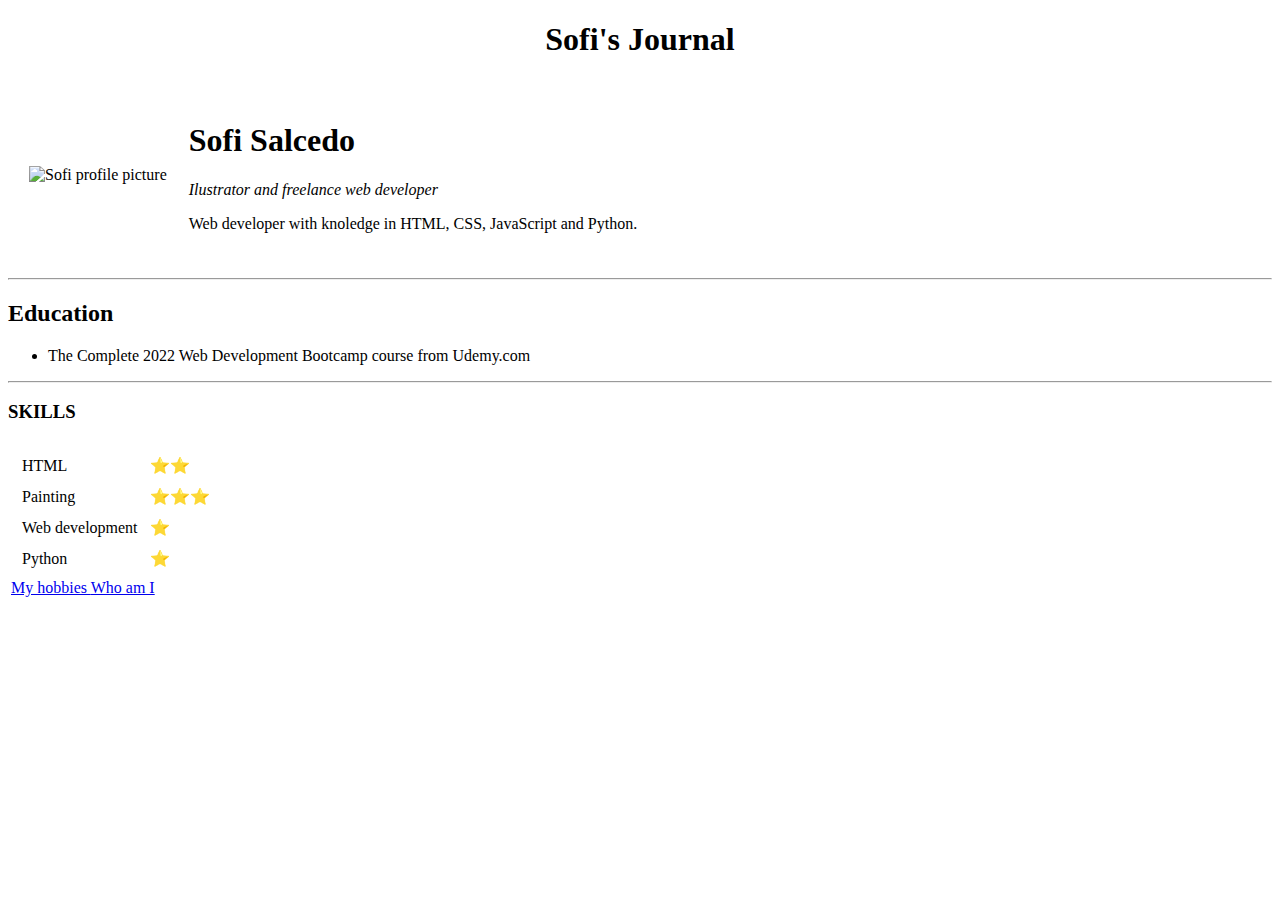
====  index.html @ 9393f054 "Add files via upload" ====
<!DOCTYPE html>
<html lang="en" dir="ltr">
  <head>
    <meta charset="utf-8">
    <title> Sofi's personal site </title>
  </head>
  <center>
<h1> Sofi's Journal </h1>
</center>
  <body>
    <table cellspacing = 20>
      <tr>
        <td> <img size width="250"src="image.jpeg" alt="Sofi profile picture">
        </td>
        <td> <H1> Sofi Salcedo </h1>
          <p> <em> Ilustrator and freelance web developer </em>  </p>
    <p>Web developer with knoledge in HTML, CSS, JavaScript and Python.</p>
        </td>
      </tr>
    </table>
<hr>
<h2> Education</h2> <ul>
<li>  The Complete 2022 Web Development Bootcamp course from Udemy.com </li>
</ul>
<hr>

  <tr>
<td> <h3> SKILLS </h3> </td> </tr><td>
<table>
<tr>
  <td> <table cellspacing= 10> <tr> <td> HTML </td> <td> ⭐⭐ </td>
    </tr>
    <tr> <td> Painting </td> <td> ⭐⭐⭐ </td>
      </tr>

      <tr> <td> Web development </td> <td> ⭐ </td>

    <tr> <td> Python </td> <td> ⭐ </td>
      </tr> </td> </table>
<a href="hobbies.html"> My hobbies </a>
<a href="portfolio.html"> Who am I </a>
  </body>
</html>
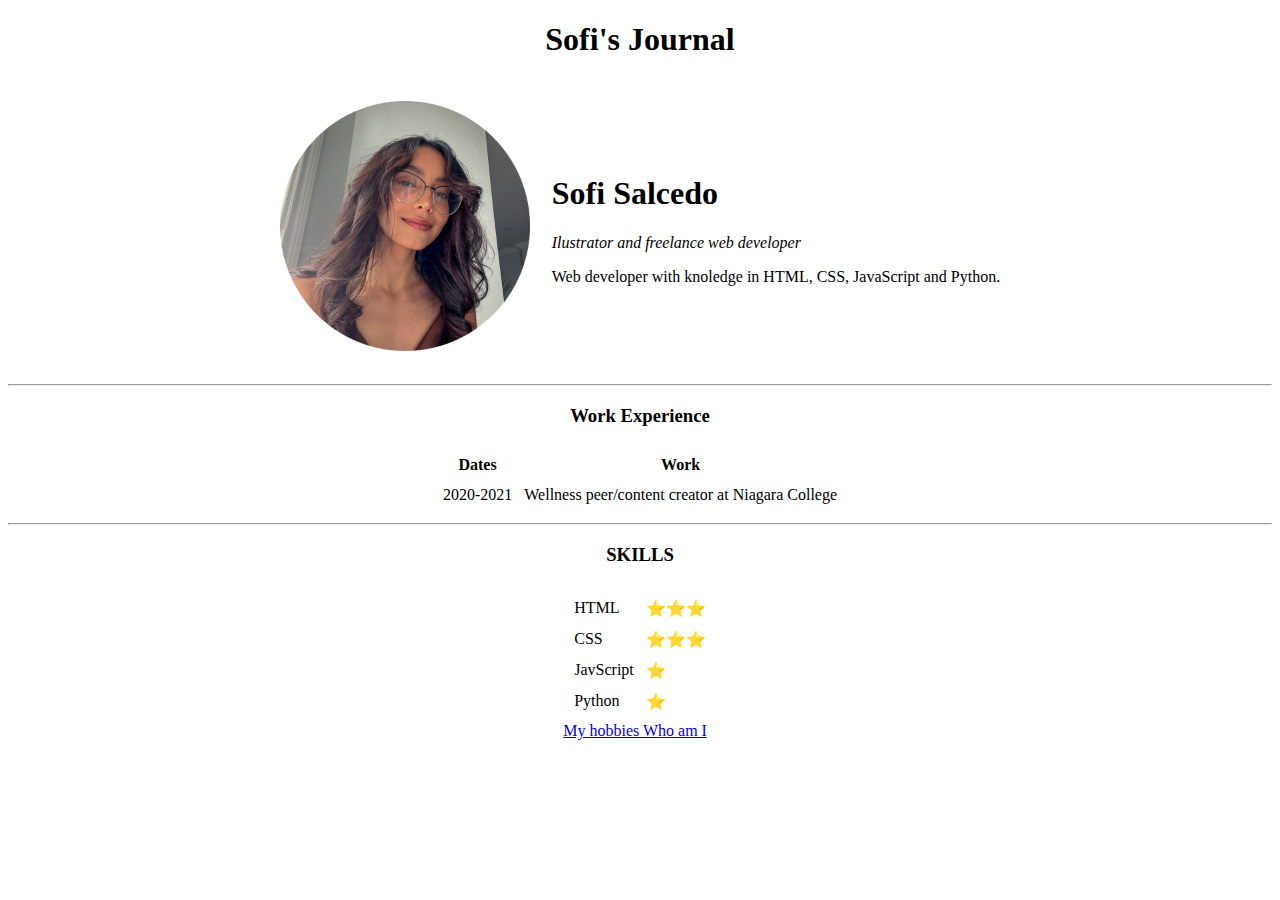
==== commit e96c90c2: "Add files via upload" ====
--- a/ index.html
+++ b/ index.html
@@ -1,43 +1,73 @@
 <!DOCTYPE html>
-<html lang="en" dir="ltr">
-  <head>
-    <meta charset="utf-8">
-    <title> Sofi's personal site </title>
-  </head>
+<html>
+
+<head>
+  <meta charset="utf-8">
+  <title> Sofi's personal site </title>
+  <link rel="stylesheet" href="C:\Users\ka200\OneDrive\Escritorio\HTML-Personal File\css\styles.css">
+</head>
+
+<body>
   <center>
-<h1> Sofi's Journal </h1>
-</center>
-  <body>
-    <table cellspacing = 20>
+    <h1> Sofi's Journal </h1>
+    <table cellspacing=20>
       <tr>
-        <td> <img size width="250"src="image.jpeg" alt="Sofi profile picture">
+        <td> <img size width="250" src="PFP.png" alt="Sofi profile picture">
         </td>
-        <td> <H1> Sofi Salcedo </h1>
-          <p> <em> Ilustrator and freelance web developer </em>  </p>
-    <p>Web developer with knoledge in HTML, CSS, JavaScript and Python.</p>
+        <td>
+          <H1> Sofi Salcedo </h1>
+          <p> <em>    Ilustrator and freelance web developer </em> </p>
+          <p>Web developer with knoledge in HTML, CSS, JavaScript and Python.</p>
         </td>
       </tr>
     </table>
-<hr>
-<h2> Education</h2> <ul>
-<li>  The Complete 2022 Web Development Bootcamp course from Udemy.com </li>
-</ul>
-<hr>
 
+  <hr>
+  <h3>Work Experience</h3>
+  <table cellspacing="10">
+    <thead>
+      <tr>
+        <th>Dates</th>
+        <th>Work</th>
+      </tr>
+    </thead>
+    <tbody>
+      <tr>
+        <td>2020-2021</td>
+        <td>Wellness peer/content creator at Niagara College</td>
+      </tr>
+    </tbody>
+  </table>
   <tr>
-<td> <h3> SKILLS </h3> </td> </tr><td>
-<table>
-<tr>
-  <td> <table cellspacing= 10> <tr> <td> HTML </td> <td> ⭐⭐ </td>
-    </tr>
-    <tr> <td> Painting </td> <td> ⭐⭐⭐ </td>
-      </tr>
-
-      <tr> <td> Web development </td> <td> ⭐ </td>
-
-    <tr> <td> Python </td> <td> ⭐ </td>
-      </tr> </td> </table>
-<a href="hobbies.html"> My hobbies </a>
-<a href="portfolio.html"> Who am I </a>
-  </body>
+    <td>
+        <hr>
+      <h3> SKILLS </h3>
+    </td>
+  </tr>
+  <td>
+    <table>
+      <tr>
+        <td>
+          <table cellspacing=10>
+            <tr>
+              <td> HTML </td>
+              <td> ⭐⭐⭐ </td>
+            </tr>
+            <tr>
+              <td> CSS</td>
+              <td> ⭐⭐⭐ </td>
+            </tr>
+            <tr>
+              <td> JavScript </td>
+              <td> ⭐ </td>
+            <tr>
+              <td> Python </td>
+              <td> ⭐ </td>
+            </tr>
+        </td>
+          </center>
+    </table>
+    <a href="hobbies.html">   My hobbies </a>
+    <a href="portfolio.html"> Who am I </a>
+</body>
 </html>
